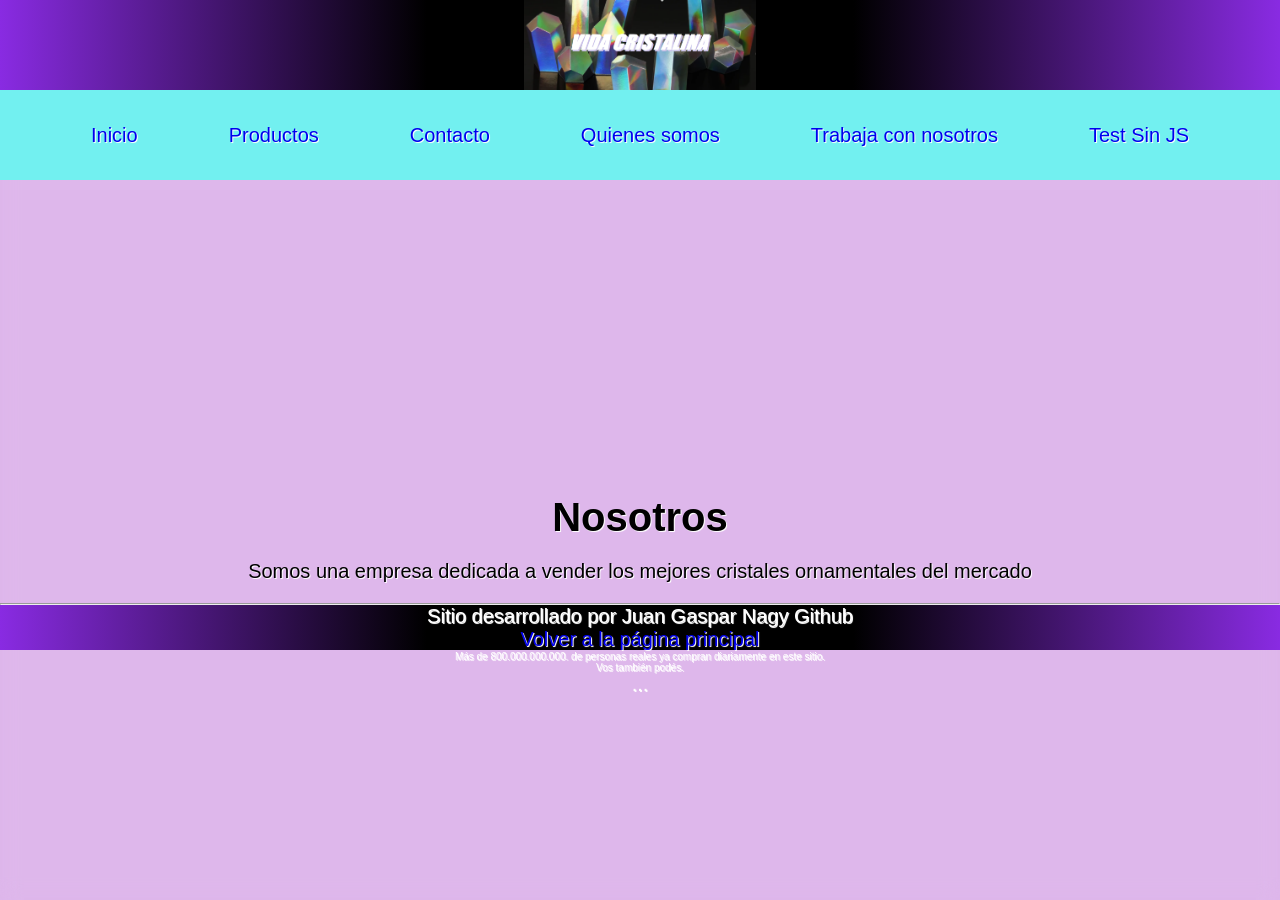
==== pages/about.html @ ba8bbdac "Primer commit real subiendo los archivos con los que se estuvo trabajando" ====
<!DOCTYPE html>
<html lang="en">
<head>
    <meta charset="UTF-8">
    <meta name="viewport" content="width=device-width, initial-scale=1.0">
    <link rel="stylesheet" href="../css/styles.css">
    <link rel="icon" href="../img/icon2.png">
    <title>Quienes somos</title>
</head>
<body>
    <header id="paheader" class="header">
        <a href="../index.html"><div class="logo-container"><img src="../img/LogoTemp2.png" alt="Logo"></div></a>
        
        <!-- USO DIVS adentro de li para que sea más fácil clickear o usar la llema del dedo,
         dispensando de presición.
        
        Si alcanza el tiempo hacer la nav con divs, sin ul para que ocupen
         todo el ancho visual -->
            <nav class="miNav">
                <ul>
                    <li><a href="../index.html"><div class="miNavDiv">Inicio</div></a></li>
                    <li><a href="./products.html"><div class="miNavDiv">Productos</div></a></li>
                    <li><a href="./contact.html"><div class="miNavDiv">Contacto</div></a></li>
                    <li><a href="./about.html"><div class="miNavDiv">Quienes somos</div></a></li>
                    <li><a href="./job.html"><div class="miNavDiv">Trabaja con nosotros</div></a></li>
                    <li><a href="./testdetailsnojs.html"><div class="miNavDiv">Test Sin JS</div></a></li>
                </ul>
            </nav>
    </header>

    <main>
        <div id="nosotros">
            <h1> Nosotros </h1>
    <p>Somos una empresa dedicada a vender los mejores cristales ornamentales del mercado</p>
</div>
    </main>
<hr>

    <footer id="footer">
        <div>
            Sitio desarrollado por Juan Gaspar Nagy <icon>Github</icon>
            <div><a href="../index.html">Volver a la página principal</a></div>
            <div class="anuncio">
                <!--para que respete los dos renglones los span están con display block, considerar
                si se cambia el elemento.-->
                <span>Más de 800.000.000.000. de personas reales ya compran diariamente en este sitio.</span>
                <span>Vos también podés.</span>
            </div>
        </div>
        <center id="statusElement">...</center>
    </footer>
    <script src="../js/titleanim.js"></script>
</body>
</html>
---- css/styles.css ----
/*primero removemos los estilos que interfieren con posicionamiento*/
*{
    margin:0;
    padding:0;
    box-sizing:border-box;
}
/* ajusto el tamaño base de las fuentes para que sea más fácil calcular los rem y em*/
/* TODO EL DOCUMENTO */
html{
    font-size: 62.5%;
}
/* BODY (por orden de aparición)*/
body{
    font-size: 2rem;
    background-color: rgba(214, 165, 231, 0.8);
    font-family: 'Segoe UI', sans-serif;
    background-size: cover;
    width: 100%;
    min-height: 100vh;
    align-content: center;
}
/* contraste para el fondo con imagen */
body, main, section, article{
    text-shadow: 1px 1px 0.5pt white;
    backdrop-filter: blur(10px)
}
.header{
    position: fixed;
    top: 0;
    right: 0;
    min-width: 100vw;
    min-height: 15vh;
    max-height: 15vh;
    z-index: 10;
}
.logo-container{
    min-height: 10vh;
    background-color: rgba(137, 43, 226);
    display: flex;
    flex-direction:row;
    justify-content: center;
    /* gradiente es vertical, para ponerlo en horizontal lo giro 90 grados con 90deg, recordar. */
    background: linear-gradient(90deg, rgba(137, 43, 226),black, black,rgba(137, 43, 226) )
}
.logo-container img{
    max-height: 10vh;
}
.logo-container:hover{
    color:red;
    outline: 2px solid gold;
}

.miNav nav{
    min-width: 100%;
    display:flex;
    flex-wrap: wrap;
    flex-direction: row;
}

.miNav ul{
  display: flex;
  flex-wrap: wrap;
  background-color: rgb(114, 240, 240);
  justify-content: space-evenly;
}

.miNav ul li{
    justify-content: space-evenly;
    align-content: center;

}

.miNav ul li div{
    align-content: center;
}

.miNavDiv{
    min-height: 10vh;
}
/*Tuve que hacer esto porque no aplica estilo de a, por alguna razón*/
.miNavDiv:hover{
    color:red;
    background-color: blue;
    outline: 2px solid gold;
    text-decoration: none;
}

.subBody{
    padding-top: 15vw;
    padding-bottom: 10vw;
    font-size: 2rem;
    background-color: rgba(214, 165, 231, 0.8);
    background-image: url("../img/Bismuth_crystal_macro.jpg");
    font-family: 'Segoe UI', sans-serif;
    
    background-size: cover;
    
    /* no se usa por ahora
    background-position: no-repeat;
    background-repeat: cover;
     */
    background-attachment: fixed;
    width: 100%;
    min-height: 100vh;
    display: flex;
    flex-direction: column;
    flex-wrap: wrap;
    z-index: 0;
    align-content: center;
    color: black;
}
.subBodyBackup{
    padding-top: 15vw;
    padding-top: 10vw;
    font-size: 2rem;
    background-color: rgba(214, 165, 231, 0.8);
    background-image: url("../img/Bismuth_crystal_macro.jpg");
    font-family: 'Segoe UI', sans-serif;
    
    background-size: cover;
    
    /* no se usa por ahora
    background-position: no-repeat;
    background-repeat: cover;
     */
    background-attachment: fixed;
    width: 100%;
    min-height: 100vh;
    display: flex;
    flex-direction: column;
    flex-wrap: wrap;
    z-index: 0;
    align-content: center;
    color: black;
}
main{
    width: 85%;
    margin: auto;
    padding-top: 25vh;
    padding-bottom: 2rem;
    display: flex;
    flex-direction: column;
    align-items: center;
    justify-content: center;
    flex: 1;
}
/* body{
    display: flex;
    flex-direction: column;
} */

.inicio p{
    text-align: center;
}
.card-container{
    display: flex;
    flex-direction: row;
    flex-wrap: wrap;
    align-items: center;
    justify-content: center;
    gap: 2rem;

}
.card{
    background-color: rgba(239, 208, 250, 0.589);
    /* Lncho basado en el tamaño del texto. Considerar luego si camvia a vw */
    width: 40rem;
    overflow: hidden;
    display: flex;
    flex-direction: column;
    align-items: center;
    justify-content: center;
    gap: 1rem;
    border-radius: 1rem;
    padding-bottom: 1rem;

}
.card img{
    width: 100%;
}
.text-dark{
    color: black;
}
.btn{
    border:solid;
    border-radius: 1rem;
    background-color: lawngreen;
    cursor: pointer
}
.btn:hover{
    background-color: aqua;
    outline: 2px solid gold;
}
.btn:active{
    color: gold;
    background-color: blue;
}
.fakeButtons{
    border:solid;
    border-radius: 1rem;
    background-color: lawngreen;
    cursor: pointer
}
.fakeButtons:hover{
    background-color: aqua;
    outline: 2px solid gold;
}
.btfakeButtons:active{
    color: gold;
    background-color: blue;
}
a{
    text-decoration: none;
/*Esto es redundante para los <a>, pero lo dejo para recordarlo en otra cosa*/
    cursor: pointer;
}
a:visited {
    text-decoration: none;
    color: inherit;
}
nav a:hover{
    color:red;
    background-color: blue;
    outline: 2px solid gold;
    text-decoration: none;
/*Esto es redundante para los <a>, pero lo dejo para recordarlo en otra cosa*/
}
ul{
    list-style: none;
}
ol{
    list-style: none;
}
footer{
    min-width: 100vw;
    max-height: 5vh;
    color: white;
    text-align: center;
    align-items: center;
    background: linear-gradient(90deg, rgba(137, 43, 226),black, black,rgba(137, 43, 226))
}
#footer a{
    text-decoration: none
}

h1{
    margin: 2rem 0;
    text-align: center;
}
h2, h3{
    margin: 1rem 0rem;
    text-align: center
}


.tituloPrimario{
    color: blue;
    
}
.tituloSecundario{
    color: rgb(79, 79, 200);
    text-align: center;
}
.textoSecundario{
    font-family: 'Courier New', Courier, monospace;
}
.text-dark{
    color:black;
    text-shadow: 1px 1px 0.5pt white;
    backdrop-filter: blur(10px)
}

/* FLECHITA PARA VOLVER ARRIBA*/
.volverArriba{
    opacity: 30%;
    position: fixed;
    width: 5rem;
    height: 5rem;
    bottom: 10%;
    left: 90%;
    /* Extrañamente está tomando el z-index a pesar de que no creé ningún contexto de 
    overlap que enseña midu dev en su curso de flex */
    z-index: 19;
}
.volverArriba:hover{
cursor:pointer;
}
.anuncio{
    display: block;
    align-items: center;
}
.anuncio span{
    font-size: 1rem;
    /* max-width: 75vw; */
    text-align: center;
    /*para que respete el siguiente renglón*/
    display: block;
    
}

/* FORMULARIO */
/*para mayor visibilidad al interactuar en focus*/

.escondido{
    display:none;
}
.revelado{
    display:inline;
}
#form-contact{
    background-color: rgba(239, 208, 250, 0.589);
}
#form-job{
    background-color: rgba(239, 208, 250, 0.589);
}
#form-job input:focus, textarea:focus, select:focus{
    outline: 2px solid blue;
    background-color: rgb(252, 248, 177);
}
#form-contact input:focus, textarea:focus, select:focus{
    outline: 2px solid blue;
    background-color: rgb(252, 248, 177);
}


/* BORRAR */
/* 
--IGNORAR--
ESTO ES DE EL DESAFÍO DE MOSTRAR DETALLES DEL PRODUCTO SIN USAR JS. 
*/

.product-borrar-despues{
    display: flex;
    flex-direction: column;
    flex-wrap: wrap;
    align-items: center;
    justify-content: center;
    gap: 2rem;
}

#mostrarProducto1,
.detalleProducto1 {
  display: none;
  z-index: 0;
}

#mostrarProducto1:checked + .detalleProducto1 {
  /* width: 75vw;
  height: 75vh;
  display: block;
  position: fixed;
  top: 0;
  width: 100%;
  z-index: 20;
  /* inset: 0; 
  margin-inline: auto; */
  display: flex;
  flex-direction: column;
  align-items: center;
  align-content: center;
  text-align: center;
  position: fixed;
  /* inset: 0; */
  top: 25%;
  left: 0;
  margin-left: -40vw;
  margin-top: -50vh;
  width: 100vw;
  height: 100vh;
  z-index: 30;
  /* background-color:white; */
  background: linear-gradient(90deg, rgba(137, 43, 226),white, white,rgba(137, 43, 226) );
  font-size: large;
}

#mostrarProducto1:checked + .detalleProducto1 p{
    padding-left: 10%;
    padding-right: 10%;
    font-size: 3rem;
}

#mostrarProducto1Label:hover{
    cursor: pointer;
    outline: 2px solid gold;
}

@media (max-width: 1599px){
    #mostrarProducto1:checked + .detalleProducto1{
        top: -100%;
        margin-top: -50vh;
    }
    #mostrarProducto1:checked + .detalleProducto1 p::after{
        content: ", con mq1599px"
    }
}
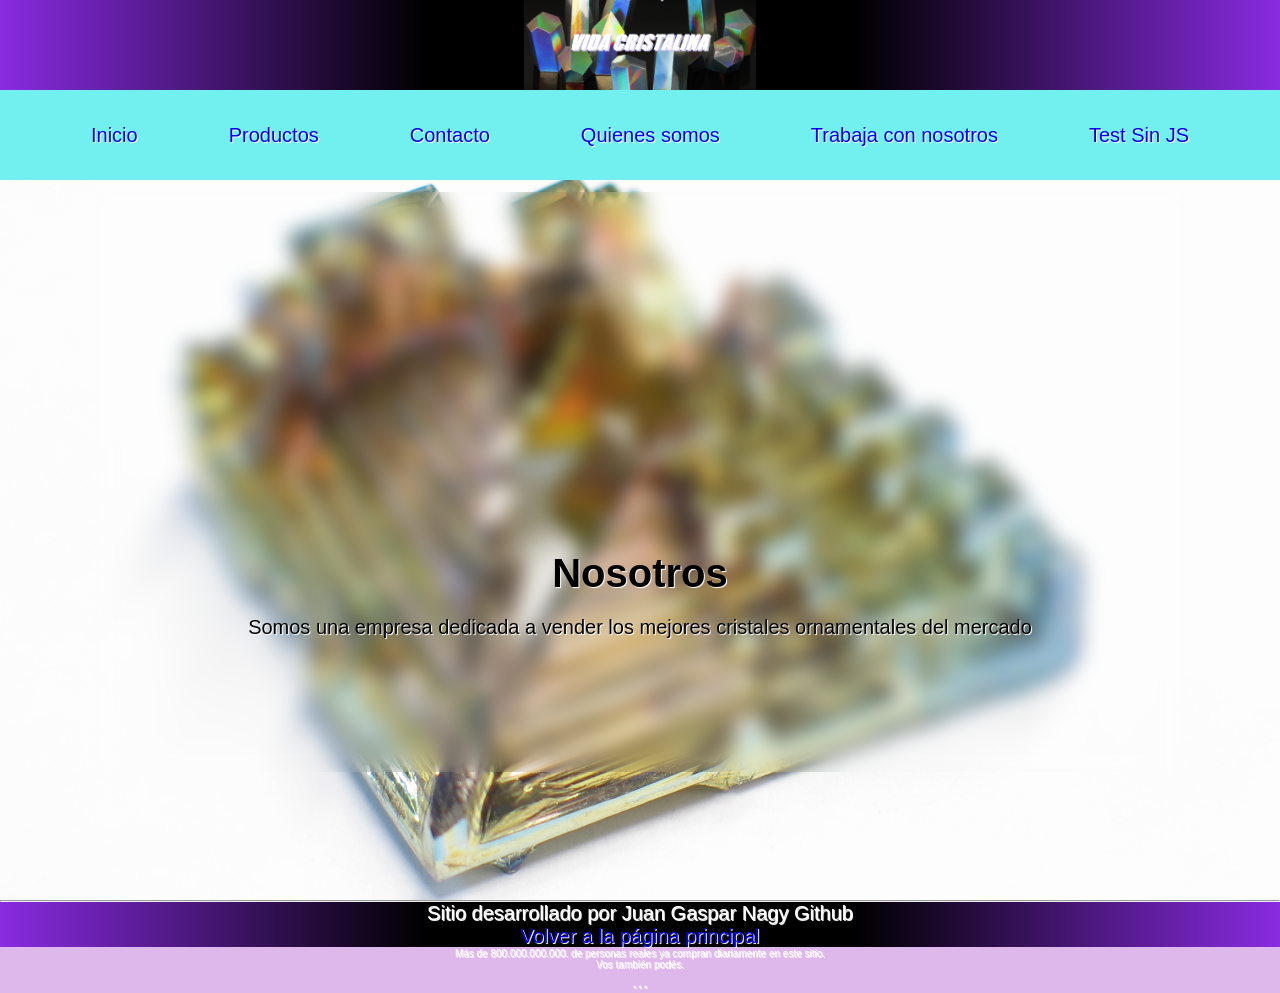
==== commit 3b55b21a: "Corregido el fondo roto en los fondos de las páginas y formulario básico arreglado" ====
--- a/pages/about.html
+++ b/pages/about.html
@@ -27,14 +27,15 @@
                 </ul>
             </nav>
     </header>
-
-    <main>
-        <div id="nosotros">
-            <h1> Nosotros </h1>
-    <p>Somos una empresa dedicada a vender los mejores cristales ornamentales del mercado</p>
-</div>
-    </main>
-<hr>
+    <div class="subBody">
+        <main>
+            <div id="nosotros">
+                <h1> Nosotros </h1>
+                <p>Somos una empresa dedicada a vender los mejores cristales ornamentales del mercado</p>
+            </div>
+        </main>
+    </div>
+    <hr>
 
     <footer id="footer">
         <div>
